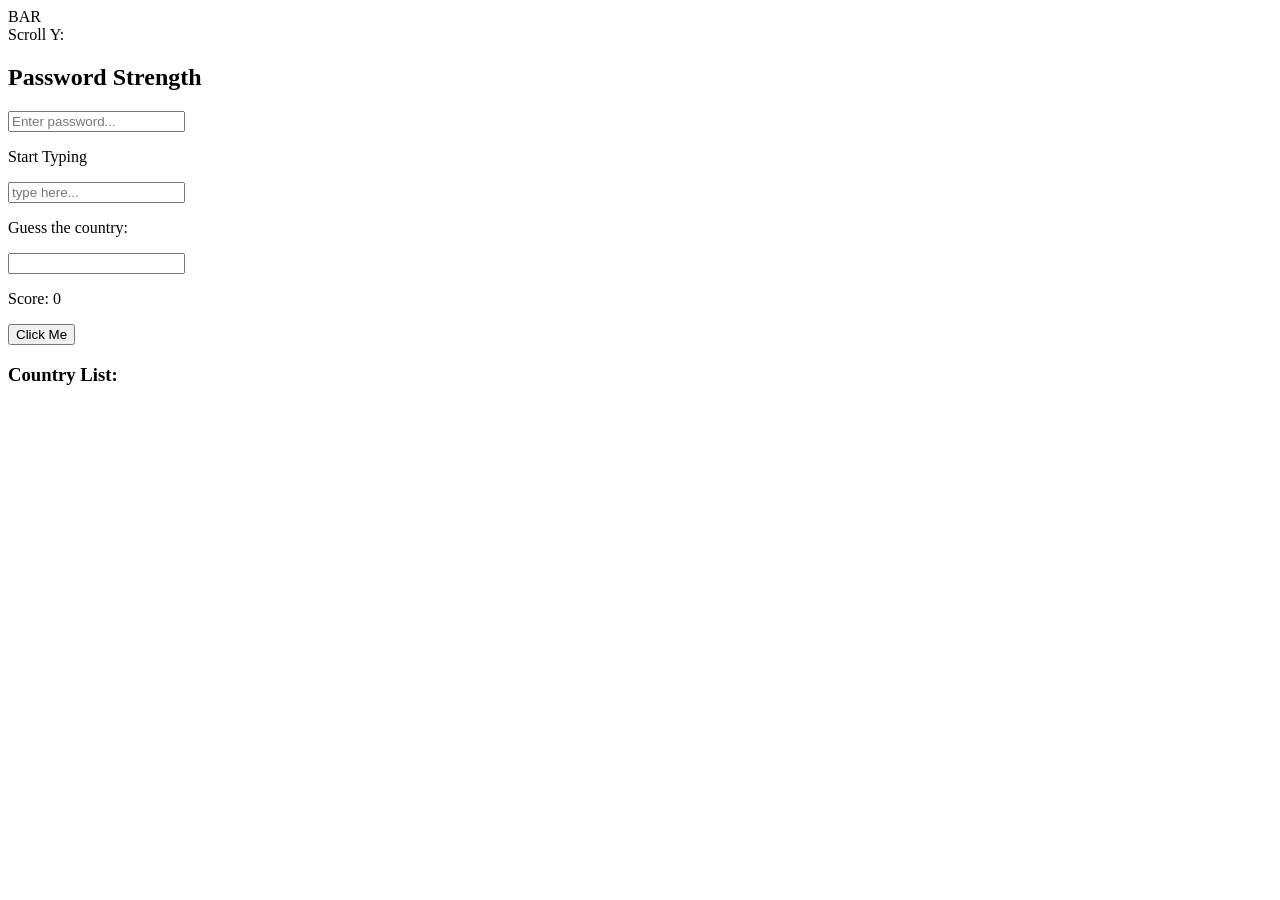
==== index.html @ b4bbc61b "." ====
<!DOCTYPE html>
<html lang="en">
<head>
    <meta charset="UTF-8">
    <meta name="viewport" content="width=device-width, initial-scale=1.0">
    <title>Sample Page</title>
    <script src="script.js" defer></script>
    <link href="styles.css" rel="stylesheet">

</head>
<body>

<div id="bar">
BAR
</div>

<div id="info">
    Scroll Y: <span id="scroll"></span><br>
</div>
<!-- <img id="productImage" />


<button id="submitButton" disabled>Change Text</button>


    <p class="highlight">First</p>
    <p class="highlight">Second</p>
    <p class="highlight">Third</p>


    <ul id="myList">
        <li>
            <p id="demo">This is a paragraph to be changed.</p>
        </li>
    </ul>


  <div id="titles"></div>


<button id="myBtn">Press me</button>

<input id="name" placeholder="Name"></input>

<h2>Multiple event listener</h2>
<button id="btn">Click@</button>

<div id="log"></div> -->



<!-- <button id="counter">Count</button>
<div id="countDisplay">0</div>


<button id="changeColorBtn">Change Color</button>

<div id="box" style="width:100px; height:100px; background-color:lightgray;"></div>

</div>


<div id="area">click anywhere in the area</div>

<div id="pad" style="height: 140px; border: 1px solid black;">
    Move / click inside this pad
</div> -->

<h2>Password Strength</h2>

<input id="pwd" type="password" placeholder="Enter password...">
<p id="msg">Start Typing</p>

<input id="id" placeholder="type here...">

<p>Guess the country: </strong></p>
<input id="type"/>




<p>Score: <span id="score">0</span></p>

<button id="btn">Click Me</button>

<h3>Country List:</h3>
<ul id="countries"></ul>






</body>
</html>

<script>
window.addEventListener("wheel", (e) =>{
    console.log("wheel fired");
    e.preventDefault();
}, {passive: false}
);
</script>
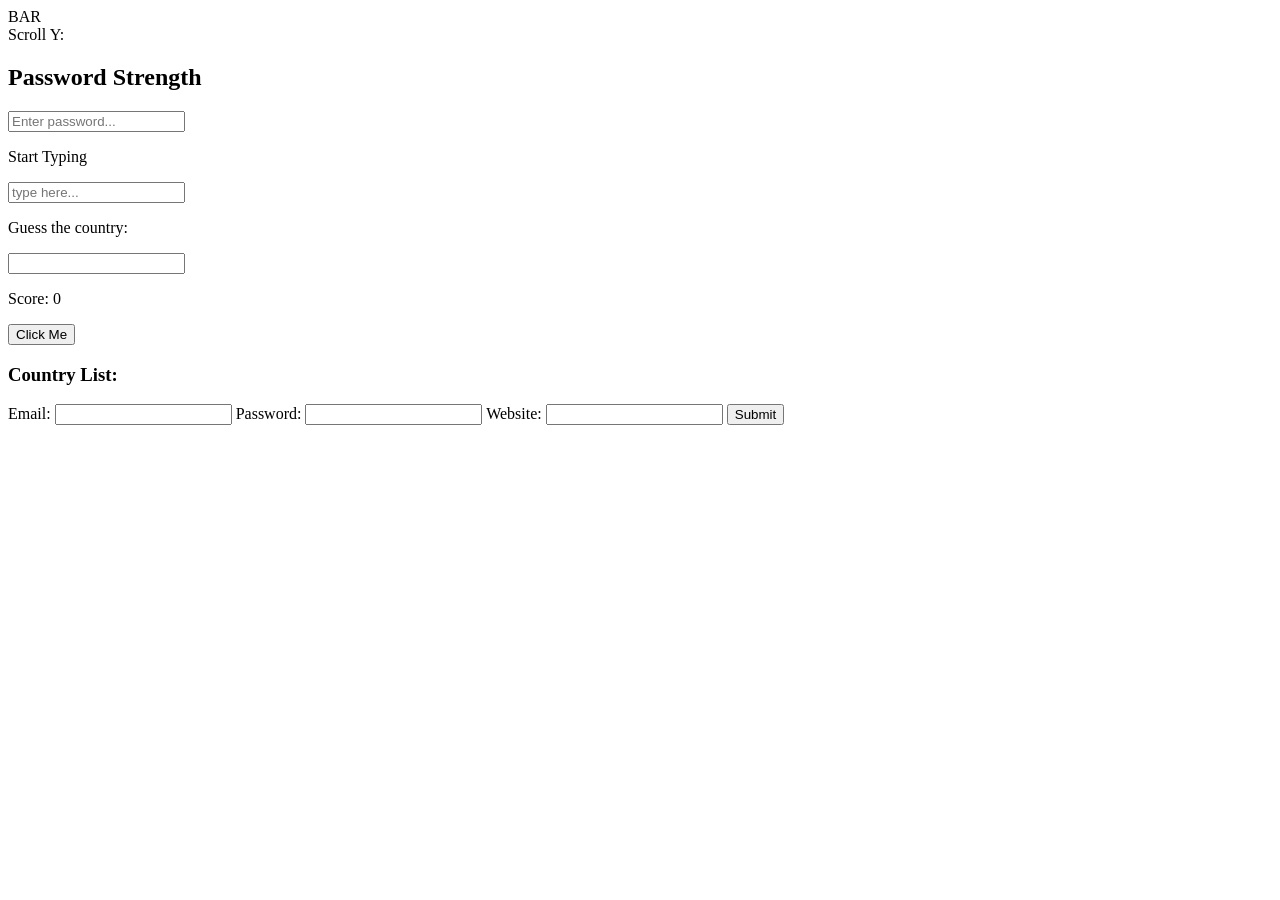
==== commit a77a0725: "j" ====
--- a/index.html
+++ b/index.html
@@ -88,16 +88,30 @@
 
 
 
+<form id="form">
+   <label>Email:
+    <input id="email" type="email" name="email">
+    
+   </label>
 
+   <label>Password:
+    <input id="password" type="password" name="password" required>
+
+   <label>Website:
+    <input id="website" type="url" name="website">
+
+   </label>
+   <button type="submit">Submit</button>
+</form>
 
 
 </body>
 </html>
 
-<script>
+<!-- <script>
 window.addEventListener("wheel", (e) =>{
     console.log("wheel fired");
     e.preventDefault();
 }, {passive: false}
 );
-</script>
+</script> -->
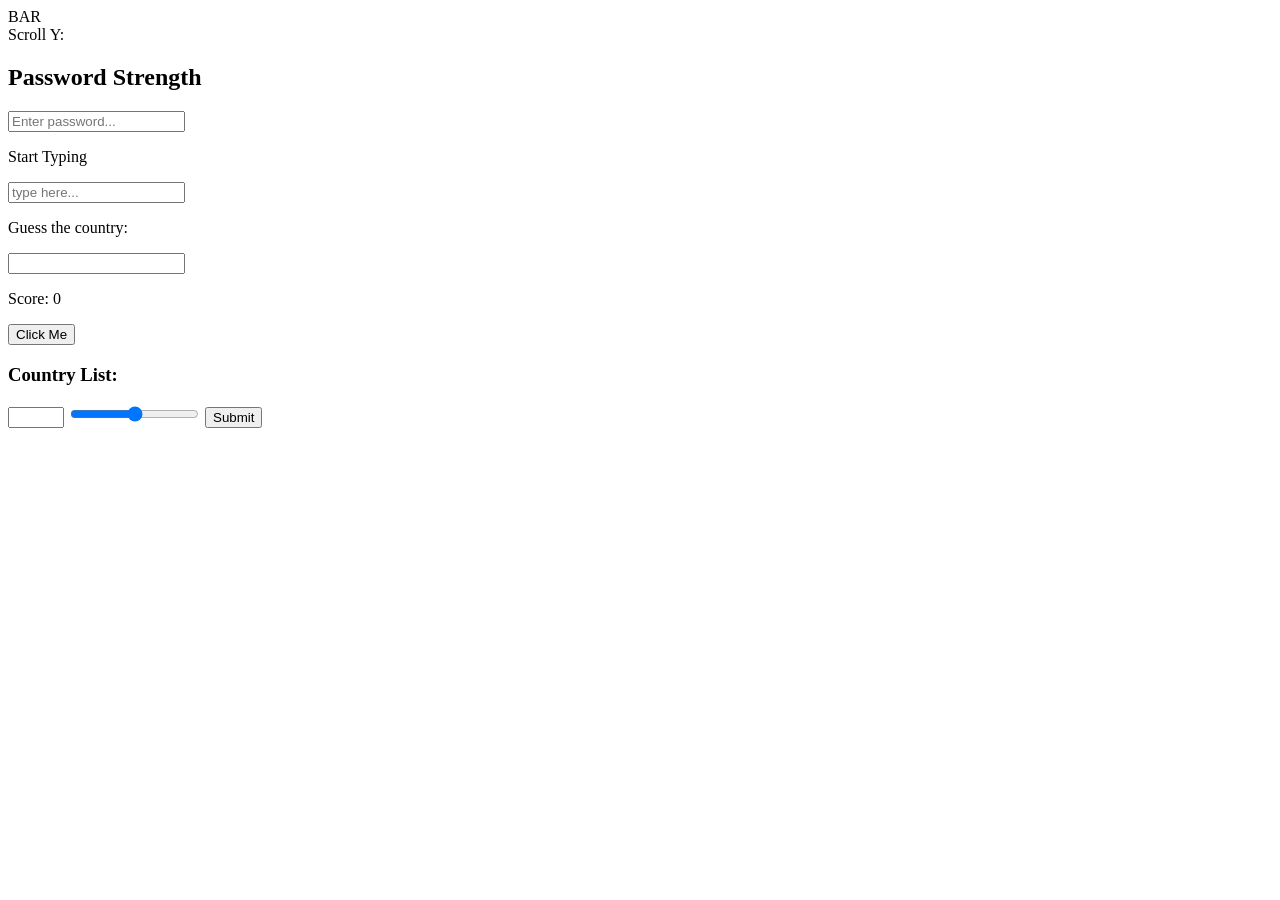
==== commit 8be460be: "," ====
--- a/index.html
+++ b/index.html
@@ -89,20 +89,19 @@
 
 
 <form id="form">
-   <label>Email:
-    <input id="email" type="email" name="email">
-    
-   </label>
 
-   <label>Password:
-    <input id="password" type="password" name="password" required>
-
-   <label>Website:
-    <input id="website" type="url" name="website">
-
+  <label>
+    <input id="age" type="number" min="0" max="120" step="1" required>
+  </label>
+   <label>
+    <input id="vol" type="range" min="0" max="100" step="5"> 
    </label>
    <button type="submit">Submit</button>
+
+   <output id="out"></output>
 </form>
+
+
 
 
 </body>
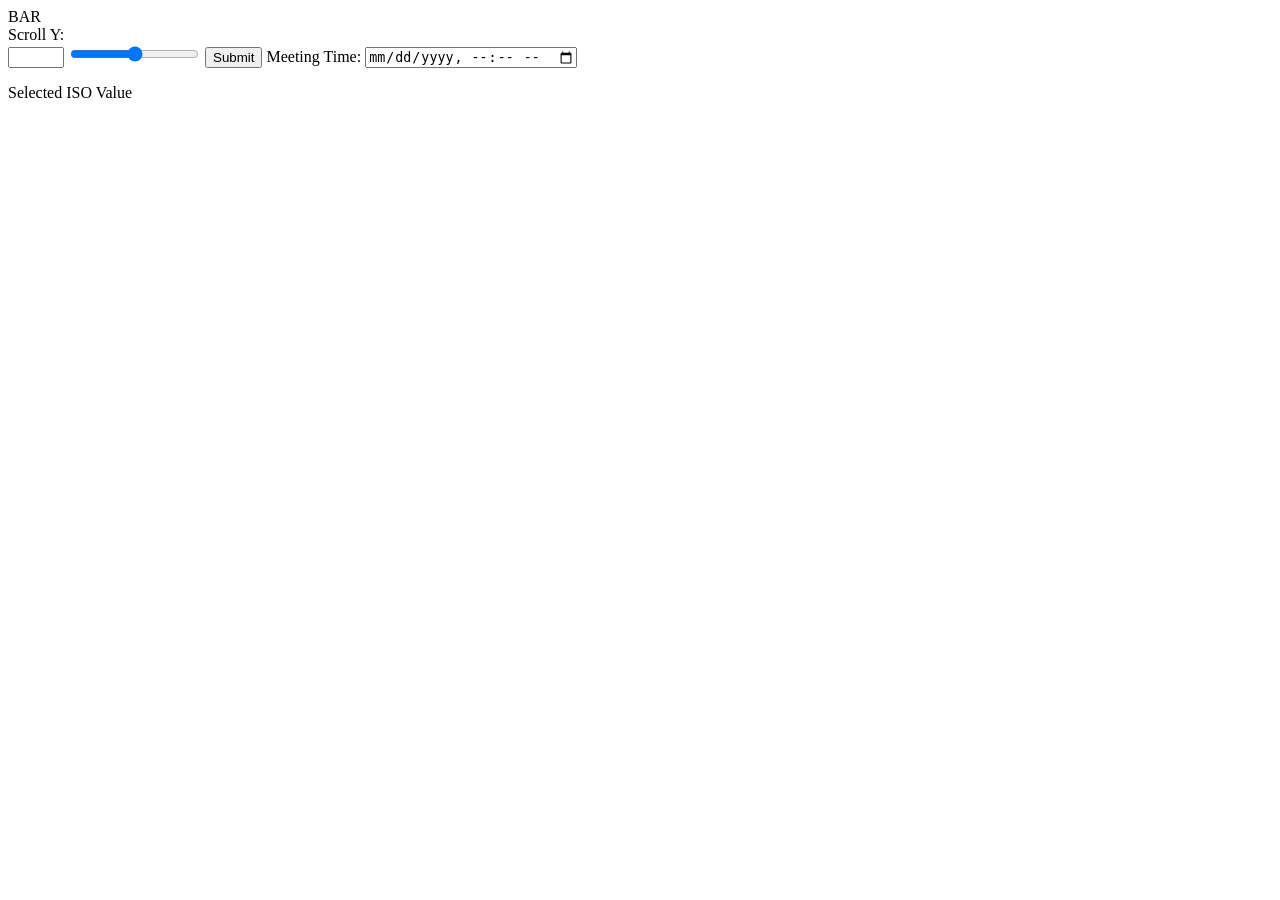
==== commit a8e4adf3: "ISO" ====
--- a/index.html
+++ b/index.html
@@ -66,7 +66,7 @@
     Move / click inside this pad
 </div> -->
 
-<h2>Password Strength</h2>
+<!-- <h2>Password Strength</h2>
 
 <input id="pwd" type="password" placeholder="Enter password...">
 <p id="msg">Start Typing</p>
@@ -84,7 +84,7 @@
 <button id="btn">Click Me</button>
 
 <h3>Country List:</h3>
-<ul id="countries"></ul>
+<ul id="countries"></ul> -->
 
 
 
@@ -97,6 +97,17 @@
     <input id="vol" type="range" min="0" max="100" step="5"> 
    </label>
    <button type="submit">Submit</button>
+
+   <label>
+    Meeting Time:
+    <input id="dt" type="datetime-local" required>
+   </label>
+
+   <p>Selected ISO Value
+
+    <output id="iso"></output>
+   </p>
+   
 
    <output id="out"></output>
 </form>
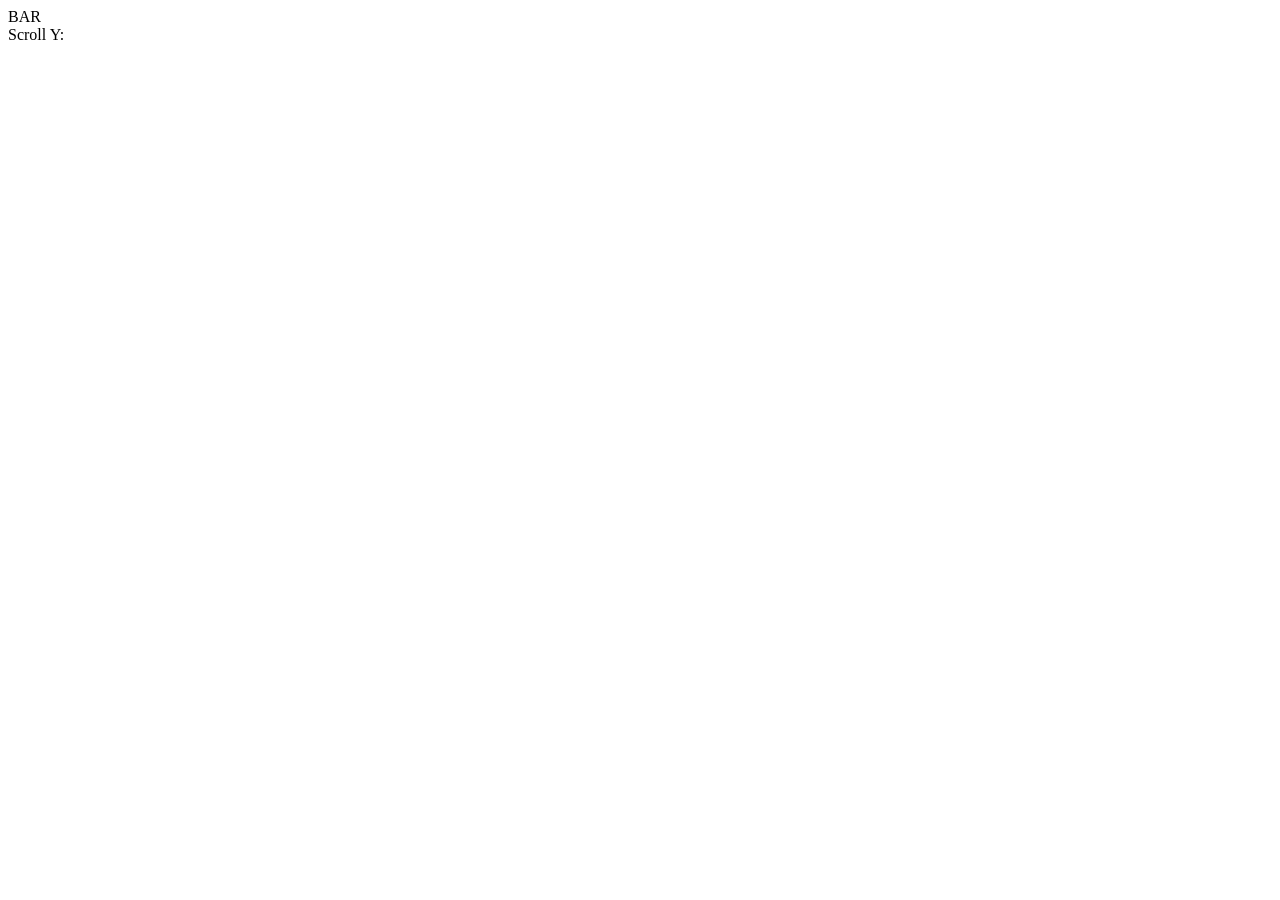
==== commit bca7ce58: "d" ====
--- a/index.html
+++ b/index.html
@@ -90,7 +90,7 @@
 
 <form id="form">
 
-  <label>
+  <!-- <label>
     <input id="age" type="number" min="0" max="120" step="1" required>
   </label>
    <label>
@@ -106,11 +106,33 @@
    <p>Selected ISO Value
 
     <output id="iso"></output>
-   </p>
+   </p> -->
+
+   <!-- <label>
+    <input type="checkbox" name="news" value="weekly">
+    Weekly Newsletter
+   </label>
    
+   <label>
+    <input type="checkbox" name="news" value="product">
+    Product Updates
+   </label>
 
-   <output id="out"></output>
-</form>
+   <output id="out"></output> -->
+
+<!-- <label>Username:</label>
+<input 
+  id="username" 
+  type="text" 
+  required
+  pattern="^[a-zA-Z0-9]{4,12}$"
+  title="Username must be 4-12 characters long and contain only letters and numbers."
+>
+<button type="submit">Submit</button>
+<p id="message"></p>
+ -->
+
+ 
 
 
 
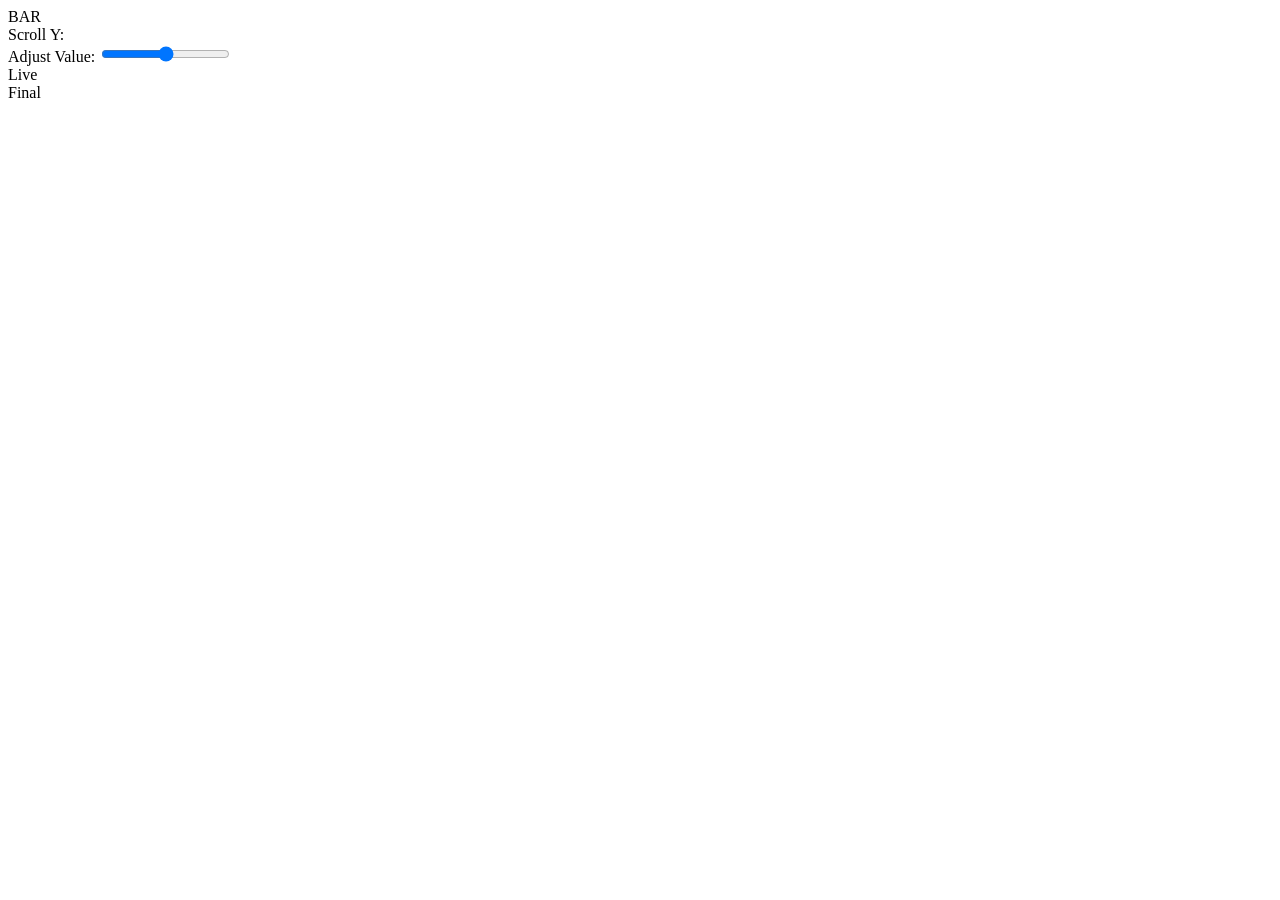
==== commit 3dbac3f6: "." ====
--- a/index.html
+++ b/index.html
@@ -132,18 +132,19 @@
 <p id="message"></p>
  -->
 
- 
+ <label>Adjust Value: 
+
+    <input id="n" type="range" min="0" max="100">
+ </label>
 
 
+ <div class="outputs">
 
-
+    <output id="live">Live</output>
+    <br>
+    <output id="final">Final</output>
+ </div>
 </body>
 </html>
 
-<!-- <script>
-window.addEventListener("wheel", (e) =>{
-    console.log("wheel fired");
-    e.preventDefault();
-}, {passive: false}
-);
-</script> -->
+
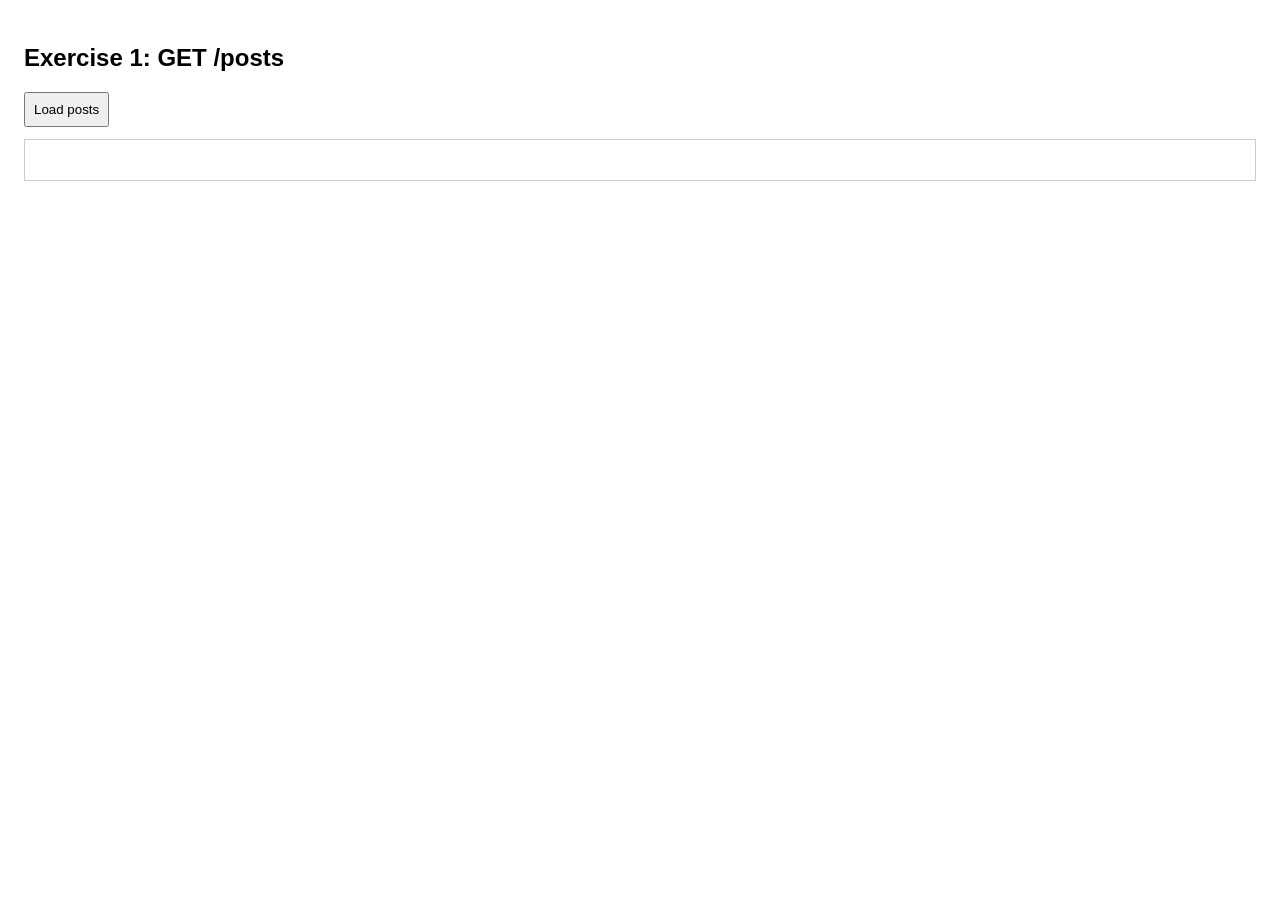
==== commit cabde904: "HTTPS GET" ====
--- a/index.html
+++ b/index.html
@@ -1,4 +1,4 @@
-<!DOCTYPE html>
+<!-- <!DOCTYPE html>
 <html lang="en">
 <head>
     <meta charset="UTF-8">
@@ -16,7 +16,7 @@
 
 <div id="info">
     Scroll Y: <span id="scroll"></span><br>
-</div>
+</div> -->
 <!-- <img id="productImage" />
 
 
@@ -88,7 +88,7 @@
 
 
 
-<form id="form">
+<!-- <form id="form"> -->
 
   <!-- <label>
     <input id="age" type="number" min="0" max="120" step="1" required>
@@ -132,7 +132,7 @@
 <p id="message"></p>
  -->
 
- <label>Adjust Value: 
+ <!-- <label>Adjust Value: 
 
     <input id="n" type="range" min="0" max="100">
  </label>
@@ -145,6 +145,64 @@
     <output id="final">Final</output>
  </div>
 </body>
-</html>
-
-
+</html> -->
+
+
+<!doctype html>
+<html>
+<head>
+  <meta charset="utf-8" />
+  <title>Ex1 GET</title>
+  <style>
+    body { font-family: Arial, sans-serif; padding:16px; }
+    .row { display:flex; gap:8px; align-items:center; flex-wrap:wrap; }
+    .box { border:1px solid #ccc; padding:12px; margin:12px 0; }
+    input, textarea, button { padding:8px; }
+    ul { padding-left:18px; }
+    .muted { color:#666; }
+    .error { color:#b00020; }
+  </style>
+</head>
+<body>
+  <h2>Exercise 1: GET /posts</h2>
+
+  <div class="row">
+    <button id="loadBtn">Load posts</button>
+    <span id="status" class="muted"></span>
+  </div>
+
+  <div class="box">
+    <ul id="list"></ul>
+  </div>
+
+  <script>
+    var API = "https://jsonplaceholder.typicode.com";
+    var loadBtn = document.getElementById("loadBtn");
+    var statusEl = document.getElementById("status");
+    var list = document.getElementById("list");
+
+    function setStatus(text, isError) {
+      statusEl.textContent = text;
+      statusEl.className = isError ? "error" : "muted";
+    }
+
+    loadBtn.addEventListener("click", function () {
+      list.innerHTML = "";
+
+      fetch(API + "/posts?_limit=8")
+        .then(function (res) {
+          if (!res.ok) throw new Error("HTTP " + res.status);
+          return res.json();
+        })
+        .then(function (posts) {
+          list.innerHTML = posts.map(function (p) {
+            return "<li><b>" + p.title + "</b></li>";
+          }).join("");
+        })
+        .catch(function (e) {
+          setStatus("Failed to load posts: " + e.message, true);
+        });
+    });
+  </script>
+</body>
+</html>
